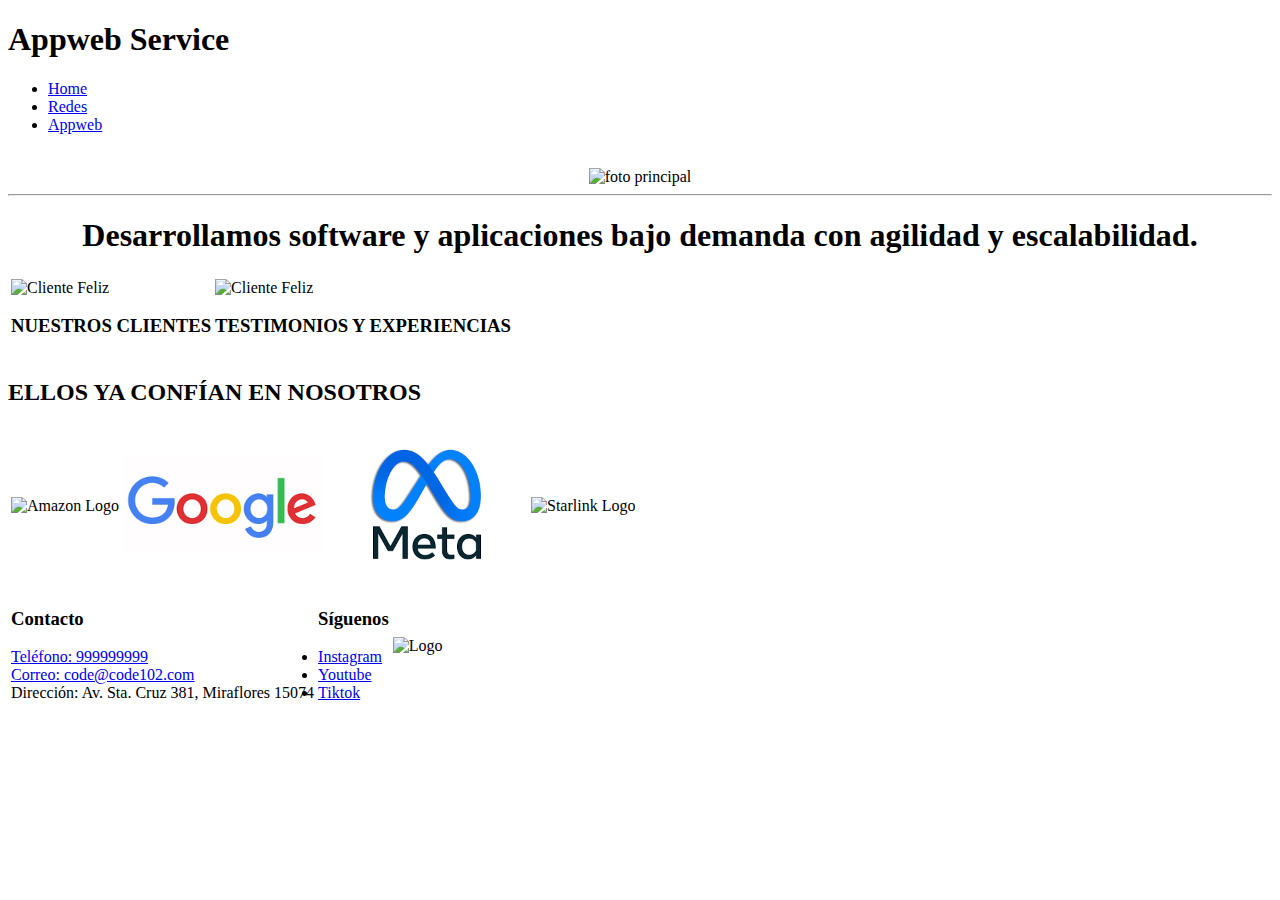
==== index.html @ a00fa64a "pagina web" ====
<!DOCTYPE html>
<html lang="en">

<head>
    <meta charset="UTF-8">
    <meta name="viewport" content="width=device-width, initial-scale=1.0">
    <title>appweb</title>
    <link rel="stylesheet" href="styles.css">
</head>

<body>
    <header>
        <h1>Appweb Service</h1>
        <nav>
            <ul>
                <li><a href="https://renath0.github.io/HTML/index.html">Home</a> </li>
                <li><a href="https://renath0.github.io/HTML/redes.html">Redes</a></li>
                <li><a href="https://reanth0.github.io/HTML/appweb.html">Appweb</a></li>
            </ul>
        </nav>
        <br>
        <div style="text-align: center;">
        <img src="https://www.ionos.es/digitalguide/fileadmin/DigitalGuide/Teaser/web-apps-t.jpg"
            alt="foto principal" width="500">
        </div>
        <hr>
        <div style="text-align: center;">
        <h1>Desarrollamos software y aplicaciones bajo demanda con agilidad y escalabilidad.</h1>
        </div>
    </header>

    <main>
        <section>
            <table>
                <tb>
                    <td>
                        <img src="https://cdn.pixabay.com/photo/2017/08/25/21/44/excited-2681489_960_720.jpg" alt="Cliente Feliz" width="200">
                        <h3>NUESTROS CLIENTES</h3>
                    </td>
                    <td>
                        <img src="https://cdn.pixabay.com/photo/2017/08/25/21/44/excited-2681489_960_720.jpg" alt="Cliente Feliz" width="200">
                        <h3>TESTIMONIOS Y EXPERIENCIAS</h3>
                    </td>
                </tb>
            </table>
        </section>
        <section>
            <h2>ELLOS YA CONFÍAN EN NOSOTROS</h2>
            <table>
                <tb>
                    <td>
                        <img src="https://espacioempresa.com/wp-content/uploads/2023/08/Logo-de-Amazon.png" alt="Amazon Logo" width="200">
                    </td>
                    <td>
                        <img src="[data-uri]" alt="Google Logo" width="200">
                    </td>
                    <td>
                        <img src="[data-uri]" alt="Meta Logo" width="200">
                    </td>
                    <td>
                        <img src="https://upload.wikimedia.org/wikipedia/commons/thumb/a/a8/Starlink_Logo.svg/2560px-Starlink_Logo.svg.png" alt="Starlink Logo" width="200">
                    </td>
                </tb>
            </table>
        </section>
    </main>
    <footer>
        <table>
            <tb>
                <td>
                    <h3>Contacto</h3>
                    <lu>
                        <li>
                            <a href="tel:999999999">Teléfono: 999999999</a>
                        </li>
                        <li>
                            <a href="mailto:code@code102.com">Correo: code@code102.com</a>
                        </li>
                        <li>
                            Dirección: Av. Sta. Cruz 381, Miraflores 15074 
                        </li>
                    </lu>
                </td>
                <td>
                    <h3>Síguenos</h3>
                    <lu>
                        <li>
                            <a href="https://www.instagram.com/">Instagram</a>
                        </li>
                        <li>
                            <a href="https://www.youtube.com/?hl=es">Youtube</a>
                        </li>
                        <li>
                            <a href="https://www.tiktok.com/es/">Tiktok</a>
                        </li>
                    </lu>
                </td>
                <td>
                    <img src="https://img.freepik.com/vector-gratis/codigo-degradado-logotipo-desarrollo_23-2148813743.jpg?w=740&t=st=1710507906~exp=1710508506~hmac=c188a82f99b431a3492b2dd21a5c4a9e5003a6ede8430a608f3dcd88047f7438" alt="Logo" width="150">
                </td>
            </tb>
        </table>
</footer>
</body>

</html>
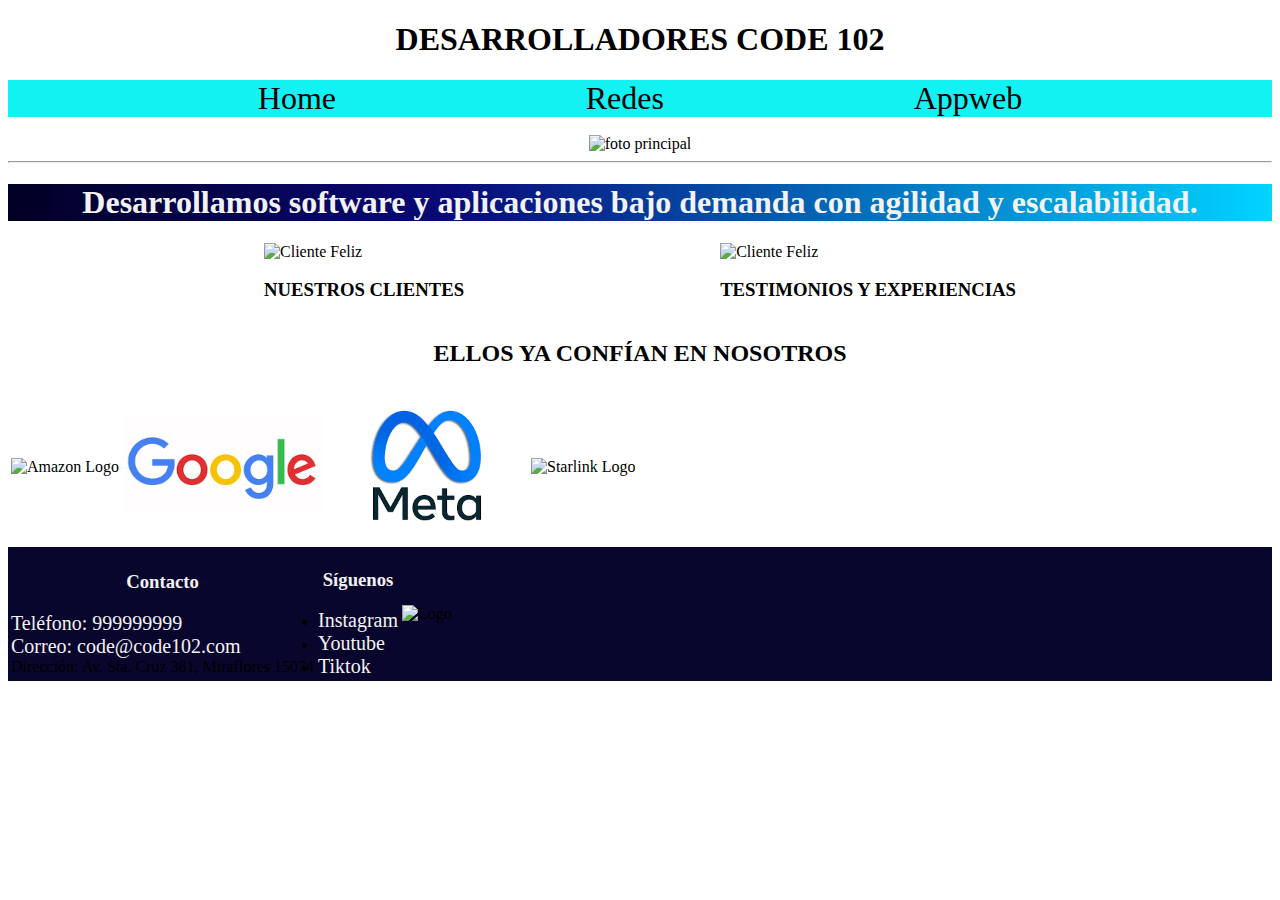
==== commit d2650494: "Estilos css" ====
--- a/index.html
+++ b/index.html
@@ -1,50 +1,48 @@
 <!DOCTYPE html>
 <html lang="en">
-
 <head>
     <meta charset="UTF-8">
     <meta name="viewport" content="width=device-width, initial-scale=1.0">
-    <title>appweb</title>
-    <link rel="stylesheet" href="styles.css">
+    <link rel="stylesheet" href="/css/styles.css">
+    <title>Desarrolladores Code 102</title>
 </head>
+<body>
 
-<body>
+    <!--HEADER-->
+
     <header>
-        <h1>Appweb Service</h1>
-        <nav>
-            <ul>
-                <li><a href="https://renath0.github.io/HTML/index.html">Home</a> </li>
-                <li><a href="https://renath0.github.io/HTML/redes.html">Redes</a></li>
-                <li><a href="https://reanth0.github.io/HTML/appweb.html">Appweb</a></li>
-            </ul>
+        <h1>DESARROLLADORES CODE 102</h1>
+        <nav class="nav">
+            <a href="/index.html" >Home</a>
+            <a href="/redes.html" >Redes</a>
+            <a href="/app-web.html" >Appweb</a>
         </nav>
         <br>
         <div style="text-align: center;">
-        <img src="https://www.ionos.es/digitalguide/fileadmin/DigitalGuide/Teaser/web-apps-t.jpg"
+            <img src="https://www.ionos.es/digitalguide/fileadmin/DigitalGuide/Teaser/web-apps-t.jpg"
             alt="foto principal" width="500">
         </div>
         <hr>
         <div style="text-align: center;">
-        <h1>Desarrollamos software y aplicaciones bajo demanda con agilidad y escalabilidad.</h1>
+            <h1 id="desc">Desarrollamos software y aplicaciones bajo demanda con agilidad y escalabilidad.</h1>
         </div>
     </header>
 
+    <!--MAIN-->
+
     <main>
-        <section>
-            <table>
-                <tb>
-                    <td>
-                        <img src="https://cdn.pixabay.com/photo/2017/08/25/21/44/excited-2681489_960_720.jpg" alt="Cliente Feliz" width="200">
-                        <h3>NUESTROS CLIENTES</h3>
-                    </td>
-                    <td>
-                        <img src="https://cdn.pixabay.com/photo/2017/08/25/21/44/excited-2681489_960_720.jpg" alt="Cliente Feliz" width="200">
-                        <h3>TESTIMONIOS Y EXPERIENCIAS</h3>
-                    </td>
-                </tb>
-            </table>
+        <section class="seccion1">
+            <div>
+                <img src="https://cdn.pixabay.com/photo/2017/08/25/21/44/excited-2681489_960_720.jpg" alt="Cliente Feliz" width="200">
+                <h3>NUESTROS CLIENTES</h3>
+            </div>
+            <div>
+                <img src="https://cdn.pixabay.com/photo/2017/08/25/21/44/excited-2681489_960_720.jpg" alt="Cliente Feliz" width="200">
+                <h3>TESTIMONIOS Y EXPERIENCIAS</h3>
+            </div>                                                 
+                    
         </section>
-        <section>
+        <section >
             <h2>ELLOS YA CONFÍAN EN NOSOTROS</h2>
             <table>
                 <tb>
@@ -64,8 +62,11 @@
             </table>
         </section>
     </main>
-    <footer>
-        <table>
+
+    <!--FOOTER-->
+
+    <footer class="footer">
+        <table class="links-footer">
             <tb>
                 <td>
                     <h3>Contacto</h3>
@@ -100,7 +101,6 @@
                 </td>
             </tb>
         </table>
-</footer>
+    </footer>
 </body>
-
 </html>--- a/css/styles.css
+++ b/css/styles.css
@@ -0,0 +1,65 @@
+body {
+    background: #fff;
+}
+
+h1 {
+    color: #000;
+    text-align: center;
+}
+
+h2 {
+    text-align: center;
+}
+
+h3 {
+    color: #f2f2f2;
+    text-align: center;
+}
+
+h1#desc {
+    background: rgb(2,0,36);
+    background: linear-gradient(90deg, rgba(2,0,36,1) 0%, rgba(9,9,121,1) 35%, rgba(0,212,255,1) 100%);
+    color: #f2f2f2;
+}
+
+.nav {
+    display: flex;
+    justify-content:space-evenly;
+    background-color: #13f2f2;
+}
+.nav a{
+    text-decoration: none;
+    color: #000;
+    font-size: 32px;
+}
+
+.footer {
+    background-color: #09062D;
+}
+
+
+.links-footer li a{
+    text-decoration: none;
+    color: #f2f2f2;
+    font-size: 20px;
+}
+
+main .seccion1 {
+    display: flex;
+    justify-content:space-evenly;
+}
+
+main .seccion1 h3{
+    color: #000;
+}
+
+.services {
+    border: 2px solid #000;
+    border-radius: 5%;
+    margin: 5px;
+    background-color: #13f2f2;
+}
+
+.services h3 {
+    color: #000;
+}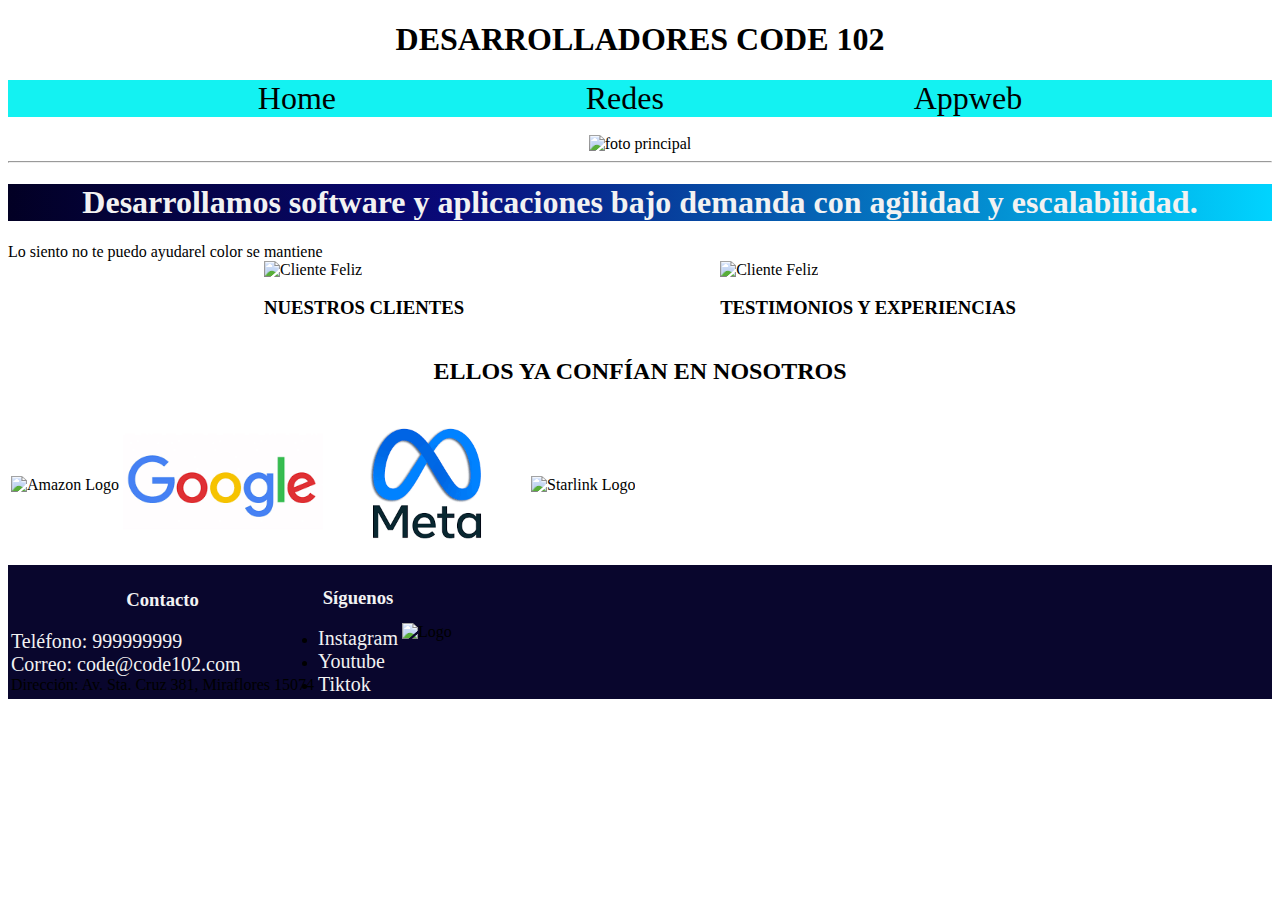
==== commit 1b1cc887: "Dinamico" ====
--- a/index.html
+++ b/index.html
@@ -3,19 +3,18 @@
 <head>
     <meta charset="UTF-8">
     <meta name="viewport" content="width=device-width, initial-scale=1.0">
-    <link rel="stylesheet" href="/css/styles.css">
     <title>Desarrolladores Code 102</title>
+    <link rel="stylesheet" href="styles.css">
 </head>
 <body>
-
     <!--HEADER-->
-
+    
     <header>
         <h1>DESARROLLADORES CODE 102</h1>
         <nav class="nav">
-            <a href="/index.html" >Home</a>
-            <a href="/redes.html" >Redes</a>
-            <a href="/app-web.html" >Appweb</a>
+            <a href="index.html" >Home</a>
+            <a href="redes.html" >Redes</a>
+            <a href="appweb.html">Appweb</a>
         </nav>
         <br>
         <div style="text-align: center;">
@@ -27,6 +26,8 @@
             <h1 id="desc">Desarrollamos software y aplicaciones bajo demanda con agilidad y escalabilidad.</h1>
         </div>
     </header>
+    
+    <script src="dinamico.js"></script>
 
     <!--MAIN-->
 
--- a/styles.css
+++ b/styles.css
@@ -0,0 +1,65 @@
+body {
+    background: #fff;
+}
+
+h1 {
+    color: #000;
+    text-align: center;
+}
+
+h2 {
+    text-align: center;
+}
+
+h3 {
+    color: #f2f2f2;
+    text-align: center;
+}
+
+h1#desc {
+    background: rgb(2,0,36);
+    background: linear-gradient(90deg, rgba(2,0,36,1) 0%, rgba(9,9,121,1) 35%, rgba(0,212,255,1) 100%);
+    color: #f2f2f2;
+}
+
+.nav {
+    display: flex;
+    justify-content:space-evenly;
+    background-color: #13f2f2;
+}
+.nav a{
+    text-decoration: none;
+    color: #000;
+    font-size: 32px;
+}
+
+.footer {
+    background-color: #09062D;
+}
+
+
+.links-footer li a{
+    text-decoration: none;
+    color: #f2f2f2;
+    font-size: 20px;
+}
+
+main .seccion1 {
+    display: flex;
+    justify-content:space-evenly;
+}
+
+main .seccion1 h3{
+    color: #000;
+}
+
+.services {
+    border: 2px solid #000;
+    border-radius: 5%;
+    margin: 5px;
+    background-color: #13f2f2;
+}
+
+.services h3 {
+    color: #000;
+}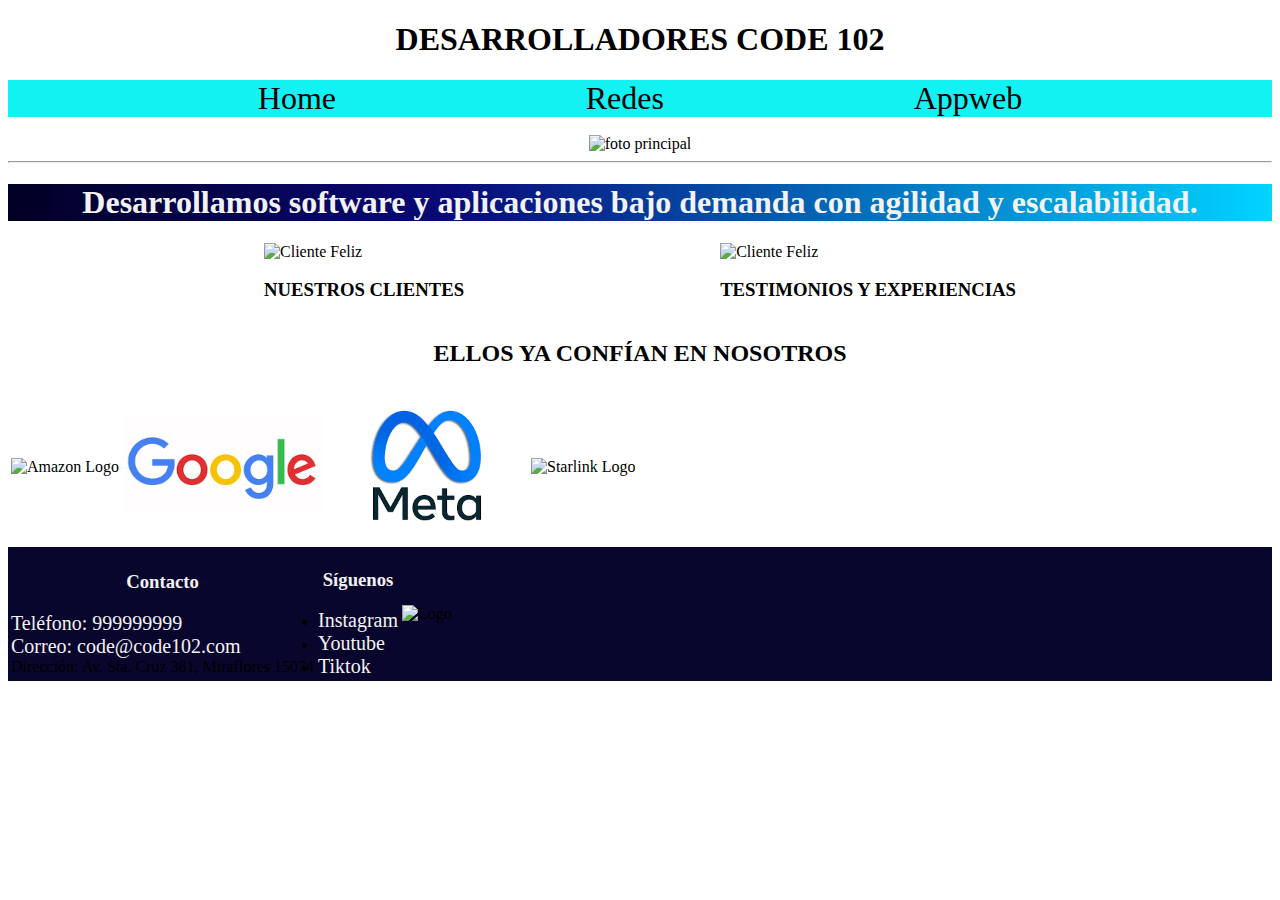
==== commit 52cf3d0b: "Actualizacion" ====
--- a/index.html
+++ b/index.html
@@ -5,6 +5,7 @@
     <meta name="viewport" content="width=device-width, initial-scale=1.0">
     <title>Desarrolladores Code 102</title>
     <link rel="stylesheet" href="styles.css">
+    <script src="class08.js"> </script>
 </head>
 <body>
     <!--HEADER-->
@@ -17,6 +18,9 @@
             <a href="appweb.html">Appweb</a>
         </nav>
         <br>
+        <!-- <script>
+            saludar();
+        </script> -->
         <div style="text-align: center;">
             <img src="https://www.ionos.es/digitalguide/fileadmin/DigitalGuide/Teaser/web-apps-t.jpg"
             alt="foto principal" width="500">
@@ -27,7 +31,7 @@
         </div>
     </header>
     
-    <script src="dinamico.js"></script>
+    <!-- <script src="dinamico.js"></script> -->
 
     <!--MAIN-->
 
